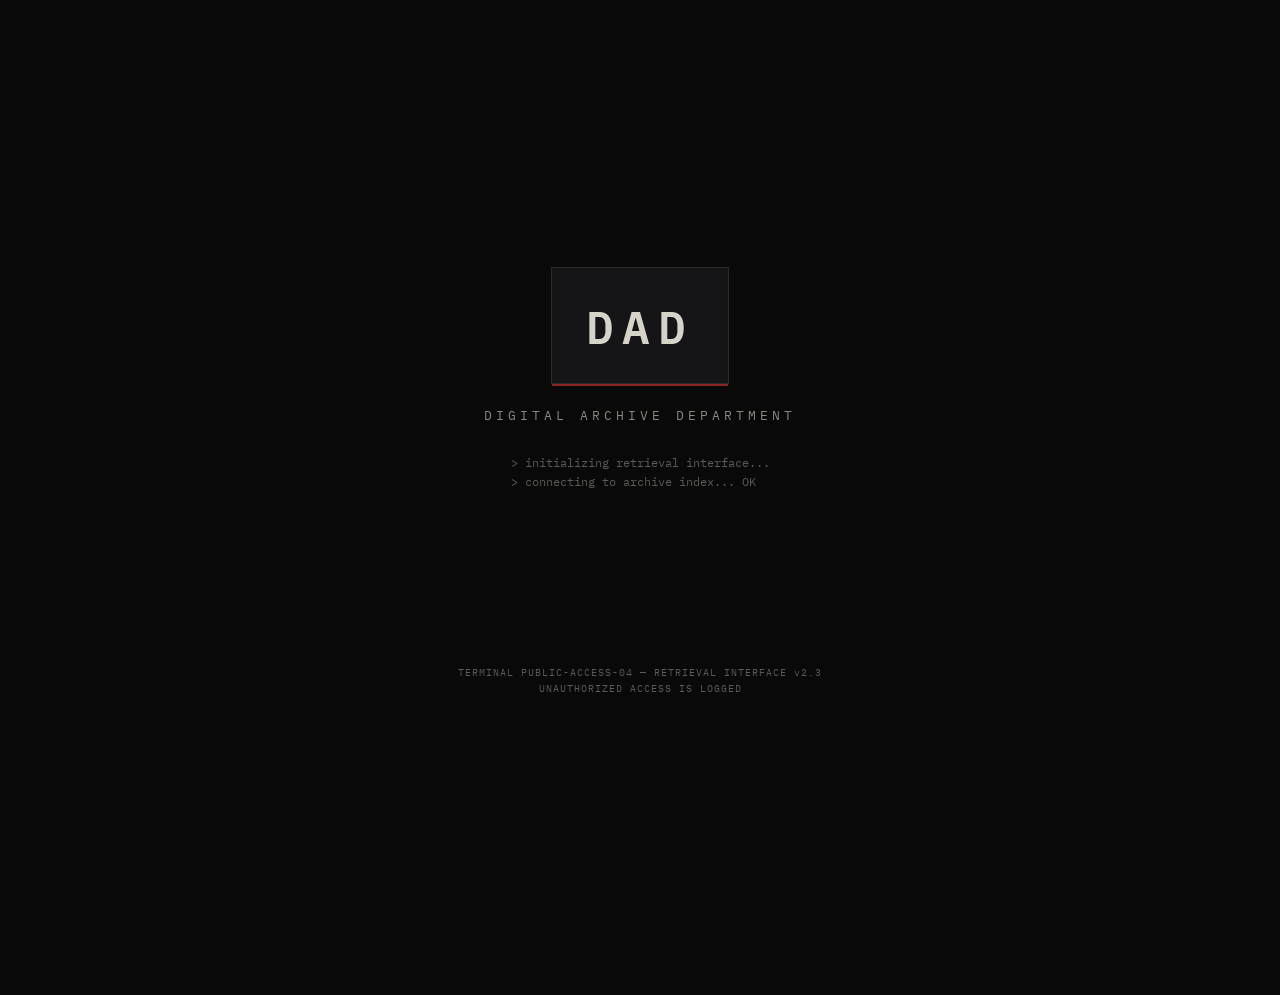
==== index.html @ 1bc1af53 "Build D.A.D. digital archive ARG site with hidden admin panel Static, no-build site: dark institutio" ====
<!DOCTYPE html>
<html lang="en">
<head>
<meta charset="UTF-8">
<meta name="viewport" content="width=device-width, initial-scale=1.0">
<title>D.A.D. — Digital Archive Department</title>
<meta name="description" content="Internal retrieval terminal for the Digital Archive Department.">
<link rel="icon" href="data:image/svg+xml,%3Csvg xmlns='http://www.w3.org/2000/svg' viewBox='0 0 32 32'%3E%3Crect width='32' height='32' fill='%230f0f11'/%3E%3Ctext x='16' y='22' font-family='monospace' font-size='16' fill='%23d6d3c9' text-anchor='middle'%3ED%3C/text%3E%3Crect x='24' y='24' width='6' height='6' fill='%238a2323'/%3E%3C/svg%3E">
<link rel="stylesheet" href="/assets/css/main.css">
<!-- staging note: /admin/ build excluded from public nav per deployment checklist -->
</head>
<body>
<main>
  <div class="landing">
    <div class="landing-mark">DAD</div>
    <div class="landing-title">DIGITAL ARCHIVE DEPARTMENT</div>
    <div class="landing-boot" id="boot-text"></div>
    <a class="landing-enter" id="enter-link" href="/archive.html">ENTER ARCHIVE</a>
    <div class="landing-foot">TERMINAL PUBLIC-ACCESS-04 &mdash; RETRIEVAL INTERFACE v2.3<br>UNAUTHORIZED ACCESS IS LOGGED</div>
  </div>
</main>

<script src="/assets/js/effects.js"></script>
<script>
  var lines = [
    "> initializing retrieval interface...",
    "> connecting to archive index... OK",
    "> terminal: PUBLIC-ACCESS-04",
    "> clearance level: UNVERIFIED",
    "> loading record index..."
  ];
  var bootEl = document.getElementById("boot-text");
  var enterLink = document.getElementById("enter-link");
  function typeLines(i) {
    if (i >= lines.length) {
      enterLink.classList.add("ready");
      return;
    }
    var lineEl = document.createElement("div");
    bootEl.appendChild(lineEl);
    DADEffects.typeInto(lineEl, lines[i], 14, function () {
      setTimeout(function () { typeLines(i + 1); }, 180);
    });
  }
  typeLines(0);
</script>
</body>
</html>
---- assets/css/main.css ----
@import url("https://fonts.googleapis.com/css2?family=IBM+Plex+Mono:wght@400;500;600&display=swap");

:root {
  --bg: #09090a;
  --bg-alt: #0f0f11;
  --panel: #151517;
  --panel-raised: #1b1b1e;
  --border: #2a2a2d;
  --border-soft: #202022;
  --text: #d6d3c9;
  --text-dim: #8b887f;
  --text-faint: #5c5a54;
  --red: #8a2323;
  --red-bright: #b43333;
  --red-glow: rgba(138, 35, 35, 0.35);
  --amber: #a3813f;
  --green: #5c7a5f;
  --mono: "IBM Plex Mono", ui-monospace, "SFMono-Regular", Consolas, "Courier New", monospace;
}

* { box-sizing: border-box; }

html, body {
  margin: 0;
  padding: 0;
  background: var(--bg);
  color: var(--text);
  font-family: var(--mono);
  font-size: 15px;
  line-height: 1.55;
}

body {
  min-height: 100vh;
  position: relative;
}

a { color: var(--text); }
a:hover { color: #fff; }

/* ---------- CRT / scanline overlay ---------- */
.crt-overlay {
  pointer-events: none;
  position: fixed;
  inset: 0;
  z-index: 999;
  background:
    repeating-linear-gradient(
      to bottom,
      rgba(255, 255, 255, 0.018) 0px,
      rgba(255, 255, 255, 0.018) 1px,
      transparent 1px,
      transparent 3px
    );
  mix-blend-mode: overlay;
  opacity: 0.55;
}

.crt-vignette {
  pointer-events: none;
  position: fixed;
  inset: 0;
  z-index: 998;
  background: radial-gradient(ellipse at center, transparent 55%, rgba(0, 0, 0, 0.55) 130%);
}

@media (prefers-reduced-motion: no-preference) {
  .crt-overlay { animation: flicker 7s infinite; }
}
@keyframes flicker {
  0%, 96%, 100% { opacity: 0.55; }
  97% { opacity: 0.42; }
  98% { opacity: 0.6; }
}

/* ---------- Layout shell ---------- */
.shell { max-width: 1080px; margin: 0 auto; padding: 0 20px; }

.topbar {
  border-bottom: 1px solid var(--border);
  background: linear-gradient(to bottom, var(--bg-alt), var(--bg));
}
.topbar-inner {
  max-width: 1080px;
  margin: 0 auto;
  padding: 14px 20px;
  display: flex;
  align-items: center;
  gap: 18px;
  flex-wrap: wrap;
}

.brand { display: flex; align-items: center; gap: 10px; text-decoration: none; }
.brand-mark {
  width: 34px; height: 34px;
  border: 1px solid var(--border-soft);
  display: flex; align-items: center; justify-content: center;
  font-weight: 600;
  color: var(--text);
  background: var(--panel);
  letter-spacing: 0.5px;
  position: relative;
}
.brand-mark::after {
  content: "";
  position: absolute;
  right: -1px; bottom: -1px;
  width: 6px; height: 6px;
  background: var(--red);
}
.brand-text { display: flex; flex-direction: column; line-height: 1.2; }
.brand-title { font-size: 13px; letter-spacing: 2px; color: var(--text); font-weight: 600; }
.brand-sub { font-size: 10px; letter-spacing: 1.5px; color: var(--text-faint); }

.nav { display: flex; gap: 4px; margin-left: auto; flex-wrap: wrap; }
.nav a {
  text-decoration: none;
  font-size: 12px;
  letter-spacing: 0.5px;
  color: var(--text-dim);
  padding: 7px 12px;
  border: 1px solid transparent;
}
.nav a:hover, .nav a.active {
  color: var(--text);
  border-color: var(--border);
  background: var(--panel);
}

.status-strip {
  border-bottom: 1px solid var(--border-soft);
  background: var(--bg-alt);
  font-size: 11px;
  color: var(--text-faint);
}
.status-strip-inner {
  max-width: 1080px;
  margin: 0 auto;
  padding: 6px 20px;
  display: flex;
  gap: 18px;
  flex-wrap: wrap;
  letter-spacing: 0.5px;
}
.status-strip .dot {
  display: inline-block; width: 6px; height: 6px; border-radius: 50%;
  background: var(--green); margin-right: 6px; vertical-align: middle;
}

main { padding: 32px 0 64px; }

footer {
  border-top: 1px solid var(--border-soft);
  padding: 18px 0 30px;
  color: var(--text-faint);
  font-size: 11px;
}
footer .shell { display: flex; justify-content: space-between; flex-wrap: wrap; gap: 8px; }

/* ---------- Typography helpers ---------- */
h1, h2, h3 { font-family: var(--mono); font-weight: 600; letter-spacing: 0.5px; color: var(--text); }
h1 { font-size: 20px; }
h2 { font-size: 15px; text-transform: uppercase; letter-spacing: 1.5px; color: var(--text-dim); }
.eyebrow {
  font-size: 11px; letter-spacing: 2px; color: var(--text-faint); text-transform: uppercase; margin-bottom: 6px;
}
.mono-block {
  font-family: var(--mono);
  white-space: pre-wrap;
}
.muted { color: var(--text-dim); }
.faint { color: var(--text-faint); }

/* ---------- Landing (index) ---------- */
.landing {
  min-height: calc(100vh - 1px);
  display: flex;
  align-items: center;
  justify-content: center;
  flex-direction: column;
  text-align: center;
  padding: 40px 20px;
}
.landing-mark {
  font-size: 46px;
  font-weight: 600;
  letter-spacing: 8px;
  border: 1px solid var(--border);
  padding: 22px 34px;
  background: var(--panel);
  position: relative;
}
.landing-mark::before {
  content: "";
  position: absolute; left: 0; right: 0; bottom: -3px;
  height: 2px; background: var(--red);
}
.landing-title { margin-top: 22px; font-size: 13px; letter-spacing: 4px; color: var(--text-dim); }
.landing-boot {
  margin-top: 28px;
  min-height: 90px;
  font-size: 12px;
  color: var(--text-faint);
  text-align: left;
  max-width: 480px;
}
.landing-boot .cursor { animation: blink 1s step-end infinite; }
@keyframes blink { 50% { opacity: 0; } }

.landing-enter {
  margin-top: 30px;
  display: inline-block;
  padding: 12px 28px;
  border: 1px solid var(--border);
  color: var(--text);
  text-decoration: none;
  font-size: 12px;
  letter-spacing: 2px;
  background: var(--panel);
  opacity: 0;
  transition: border-color 0.15s, background 0.15s;
}
.landing-enter.ready { opacity: 1; }
.landing-enter:hover { border-color: var(--red); background: var(--panel-raised); }

.landing-foot {
  margin-top: 46px;
  font-size: 10px;
  color: var(--text-faint);
  letter-spacing: 1px;
}

/* ---------- Panels / cards ---------- */
.panel {
  background: var(--panel);
  border: 1px solid var(--border);
}
.panel-header {
  padding: 10px 16px;
  border-bottom: 1px solid var(--border-soft);
  display: flex;
  align-items: center;
  justify-content: space-between;
  gap: 10px;
  flex-wrap: wrap;
}
.panel-body { padding: 16px; }

/* ---------- Badges ---------- */
.badge {
  display: inline-block;
  font-size: 10px;
  letter-spacing: 1px;
  padding: 3px 8px;
  border: 1px solid var(--border);
  color: var(--text-dim);
  text-transform: uppercase;
  white-space: nowrap;
}
.badge.cls-unclassified { color: var(--text-dim); }
.badge.cls-restricted { color: var(--amber); border-color: #3a2f1c; }
.badge.cls-classified { color: var(--red-bright); border-color: #3a1a1a; }
.badge.cls-admin-only { color: var(--red-bright); border-color: var(--red); background: rgba(138,35,35,0.12); }
.badge.cls-unlogged { color: var(--text-faint); border-style: dashed; }

.badge.status-active { color: var(--green); border-color: #22301f; }
.badge.status-archived { color: var(--text-dim); }
.badge.status-corrupted { color: var(--amber); border-color: #3a2f1c; }
.badge.status-redacted { color: var(--text-faint); background: #050505; }
.badge.status-access-denied { color: var(--red-bright); border-color: var(--red); }
.badge.status-unofficial { color: var(--text-faint); border-style: dashed; }

/* ---------- Search / filter bar ---------- */
.filterbar {
  display: flex;
  gap: 10px;
  flex-wrap: wrap;
  margin-bottom: 18px;
}
.filterbar input[type="text"],
.filterbar select {
  background: var(--bg-alt);
  border: 1px solid var(--border);
  color: var(--text);
  font-family: var(--mono);
  font-size: 12px;
  padding: 9px 11px;
}
.filterbar input[type="text"] { flex: 1; min-width: 180px; }

/* ---------- Records table ---------- */
.table-scroll { overflow-x: auto; }
.records-table { width: 100%; min-width: 560px; border-collapse: collapse; font-size: 13px; }
.records-table thead th {
  text-align: left;
  font-size: 10px;
  letter-spacing: 1.5px;
  color: var(--text-faint);
  text-transform: uppercase;
  padding: 8px 10px;
  border-bottom: 1px solid var(--border);
}
.records-table tbody tr {
  border-bottom: 1px solid var(--border-soft);
  transition: background 0.1s;
}
.records-table tbody tr.linkable { cursor: pointer; }
.records-table tbody tr.linkable:hover { background: var(--panel-raised); }
.records-table td { padding: 10px 10px; vertical-align: middle; }
.records-table .rid { color: var(--text-dim); letter-spacing: 1px; }
.records-table tr.locked { opacity: 0.55; }
.records-table tr.locked td.title::after {
  content: " \1F512";
  font-size: 10px;
}
.records-empty { padding: 30px; text-align: center; color: var(--text-faint); font-size: 12px; }

/* ---------- Record detail ---------- */
.record-head {
  display: flex;
  justify-content: space-between;
  align-items: flex-start;
  gap: 16px;
  flex-wrap: wrap;
  margin-bottom: 18px;
}
.record-head-id { font-size: 11px; color: var(--text-faint); letter-spacing: 1px; margin-bottom: 4px; }
.record-head h1 { margin: 4px 0 0; }
.record-badges { display: flex; gap: 8px; flex-wrap: wrap; }

.record-grid {
  display: grid;
  grid-template-columns: 220px 1fr;
  gap: 20px;
  align-items: start;
}
@media (max-width: 720px) {
  .record-grid { grid-template-columns: 1fr; }
}

.meta-list { list-style: none; margin: 0; padding: 0; font-size: 12px; }
.meta-list li {
  display: flex; flex-direction: column; gap: 2px;
  padding: 9px 0; border-bottom: 1px solid var(--border-soft);
}
.meta-list li:last-child { border-bottom: none; }
.meta-list .k { color: var(--text-faint); letter-spacing: 1px; font-size: 10px; text-transform: uppercase; }
.meta-list .v { color: var(--text); word-break: break-word; }
.meta-list .v.redacted-val { color: var(--text-faint); }

.record-body p { margin: 0 0 14px; color: var(--text); }
.record-body p:last-child { margin-bottom: 0; }

.redacted-line {
  background: #050505;
  color: transparent;
  border-radius: 1px;
  user-select: none;
}

.media-block {
  margin: 20px 0;
  border: 1px solid var(--border);
  background: #000;
}
.media-block video { width: 100%; display: block; max-height: 480px; background: #000; }
.media-caption {
  padding: 8px 12px;
  font-size: 11px;
  color: var(--text-faint);
  border-top: 1px solid var(--border-soft);
  display: flex;
  justify-content: space-between;
  gap: 10px;
  flex-wrap: wrap;
}
.media-empty {
  padding: 46px 16px;
  text-align: center;
  color: var(--text-faint);
  font-size: 12px;
  letter-spacing: 0.5px;
  background:
    repeating-linear-gradient(45deg, #0c0c0d 0, #0c0c0d 10px, #0a0a0b 10px, #0a0a0b 20px);
}

.access-log { margin-top: 24px; }
.access-log table { width: 100%; border-collapse: collapse; font-size: 11px; }
.access-log th {
  text-align: left; color: var(--text-faint); letter-spacing: 1px; text-transform: uppercase;
  padding: 6px 8px; border-bottom: 1px solid var(--border); font-size: 10px;
}
.access-log td { padding: 6px 8px; color: var(--text-dim); border-bottom: 1px solid var(--border-soft); }

.denied-block {
  text-align: center;
  padding: 60px 20px;
  border: 1px solid var(--red);
  background: repeating-linear-gradient(135deg, #0d0808 0, #0d0808 12px, #0a0707 12px, #0a0707 24px);
}
.denied-code { font-size: 40px; color: var(--red-bright); letter-spacing: 4px; margin-bottom: 10px; }
.denied-msg { color: var(--text-dim); font-size: 13px; }
.denied-sub { color: var(--text-faint); font-size: 11px; margin-top: 14px; }

.back-link { display: inline-block; margin-bottom: 16px; font-size: 12px; color: var(--text-dim); text-decoration: none; }
.back-link:hover { color: var(--text); }

/* ---------- Utility ---------- */
.scan-hairline { height: 1px; background: linear-gradient(to right, transparent, var(--border), transparent); margin: 26px 0; }

::selection { background: var(--red-glow); color: #fff; }

@media (max-width: 560px) {
  body { font-size: 14px; }
  .landing-mark { font-size: 32px; padding: 16px 22px; letter-spacing: 5px; }
  .record-head { flex-direction: column; }
}
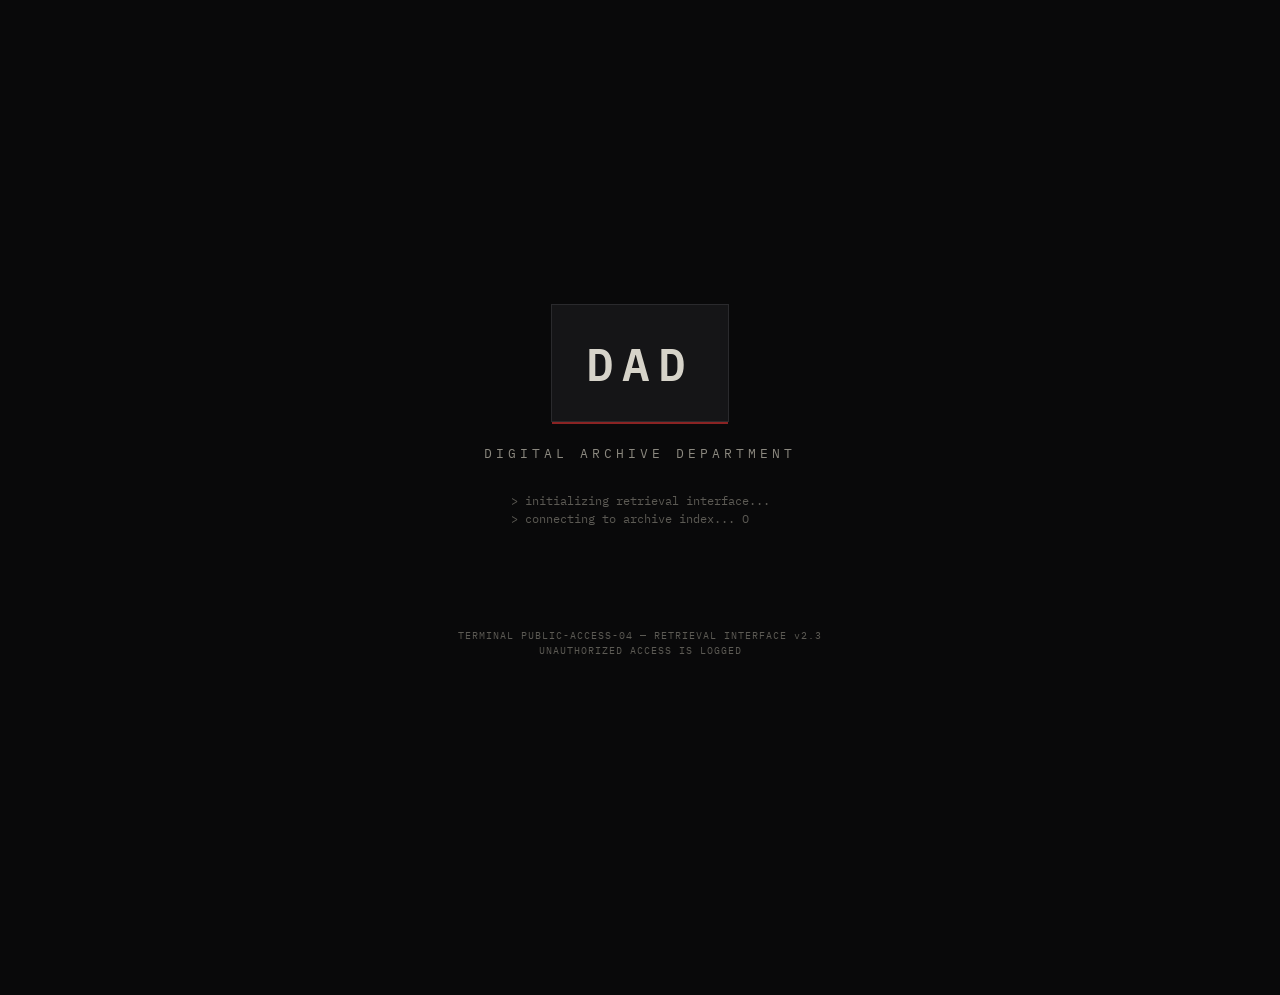
==== commit 5b76352d: "Add clearance-code gate to public site; document Cloudflare Pages deploy The public archive (index/a" ====
--- a/index.html
+++ b/index.html
@@ -15,13 +15,26 @@
     <div class="landing-mark">DAD</div>
     <div class="landing-title">DIGITAL ARCHIVE DEPARTMENT</div>
     <div class="landing-boot" id="boot-text"></div>
-    <a class="landing-enter" id="enter-link" href="/archive.html">ENTER ARCHIVE</a>
+
+    <form class="clearance-form" id="clearance-form" style="display:none;">
+      <label for="clearance-input">CLEARANCE CODE REQUIRED</label>
+      <input type="password" id="clearance-input" autocomplete="off" spellcheck="false">
+      <button type="submit" class="landing-enter ready" style="cursor:pointer;">AUTHENTICATE</button>
+      <div class="clearance-error" id="clearance-error"></div>
+    </form>
+
+    <a class="landing-enter" id="enter-link" href="/archive.html" style="display:none;">ENTER ARCHIVE</a>
+
     <div class="landing-foot">TERMINAL PUBLIC-ACCESS-04 &mdash; RETRIEVAL INTERFACE v2.3<br>UNAUTHORIZED ACCESS IS LOGGED</div>
   </div>
 </main>
 
 <script src="/assets/js/effects.js"></script>
+<script src="/assets/js/gate.js"></script>
 <script>
+  var params = new URLSearchParams(window.location.search);
+  var returnTo = params.get("return") || "/archive.html";
+
   var lines = [
     "> initializing retrieval interface...",
     "> connecting to archive index... OK",
@@ -31,9 +44,15 @@
   ];
   var bootEl = document.getElementById("boot-text");
   var enterLink = document.getElementById("enter-link");
+  var clearanceForm = document.getElementById("clearance-form");
+  var clearanceInput = document.getElementById("clearance-input");
+  var clearanceError = document.getElementById("clearance-error");
+
+  enterLink.setAttribute("href", returnTo);
+
   function typeLines(i) {
     if (i >= lines.length) {
-      enterLink.classList.add("ready");
+      revealNext();
       return;
     }
     var lineEl = document.createElement("div");
@@ -42,6 +61,30 @@
       setTimeout(function () { typeLines(i + 1); }, 180);
     });
   }
+
+  function revealNext() {
+    if (DADGate.isCleared()) {
+      enterLink.style.display = "";
+    } else {
+      clearanceForm.style.display = "flex";
+      clearanceInput.focus();
+    }
+  }
+
+  clearanceForm.addEventListener("submit", function (e) {
+    e.preventDefault();
+    if (DADGate.verify(clearanceInput.value)) {
+      DADGate.grant();
+      clearanceError.textContent = "";
+      clearanceForm.querySelector("label").textContent = "ACCESS GRANTED";
+      setTimeout(function () { window.location.href = returnTo; }, 500);
+    } else {
+      clearanceError.textContent = "ACCESS DENIED — INVALID CLEARANCE CODE";
+      clearanceInput.value = "";
+      clearanceInput.focus();
+    }
+  });
+
   typeLines(0);
 </script>
 </body>
--- a/assets/css/main.css
+++ b/assets/css/main.css
@@ -230,6 +230,42 @@
   letter-spacing: 1px;
 }
 
+.clearance-form {
+  margin-top: 30px;
+  display: flex;
+  flex-direction: column;
+  align-items: center;
+  gap: 12px;
+  width: 100%;
+  max-width: 280px;
+}
+.clearance-form label {
+  font-size: 11px;
+  letter-spacing: 2px;
+  color: var(--text-dim);
+}
+.clearance-form input {
+  width: 100%;
+  background: var(--bg-alt);
+  border: 1px solid var(--border);
+  color: var(--text);
+  font-family: var(--mono);
+  font-size: 13px;
+  letter-spacing: 2px;
+  text-align: center;
+  padding: 11px;
+}
+.clearance-form input:focus {
+  outline: none;
+  border-color: var(--red);
+}
+.clearance-error {
+  min-height: 14px;
+  font-size: 11px;
+  color: var(--red-bright);
+  letter-spacing: 0.5px;
+}
+
 /* ---------- Panels / cards ---------- */
 .panel {
   background: var(--panel);
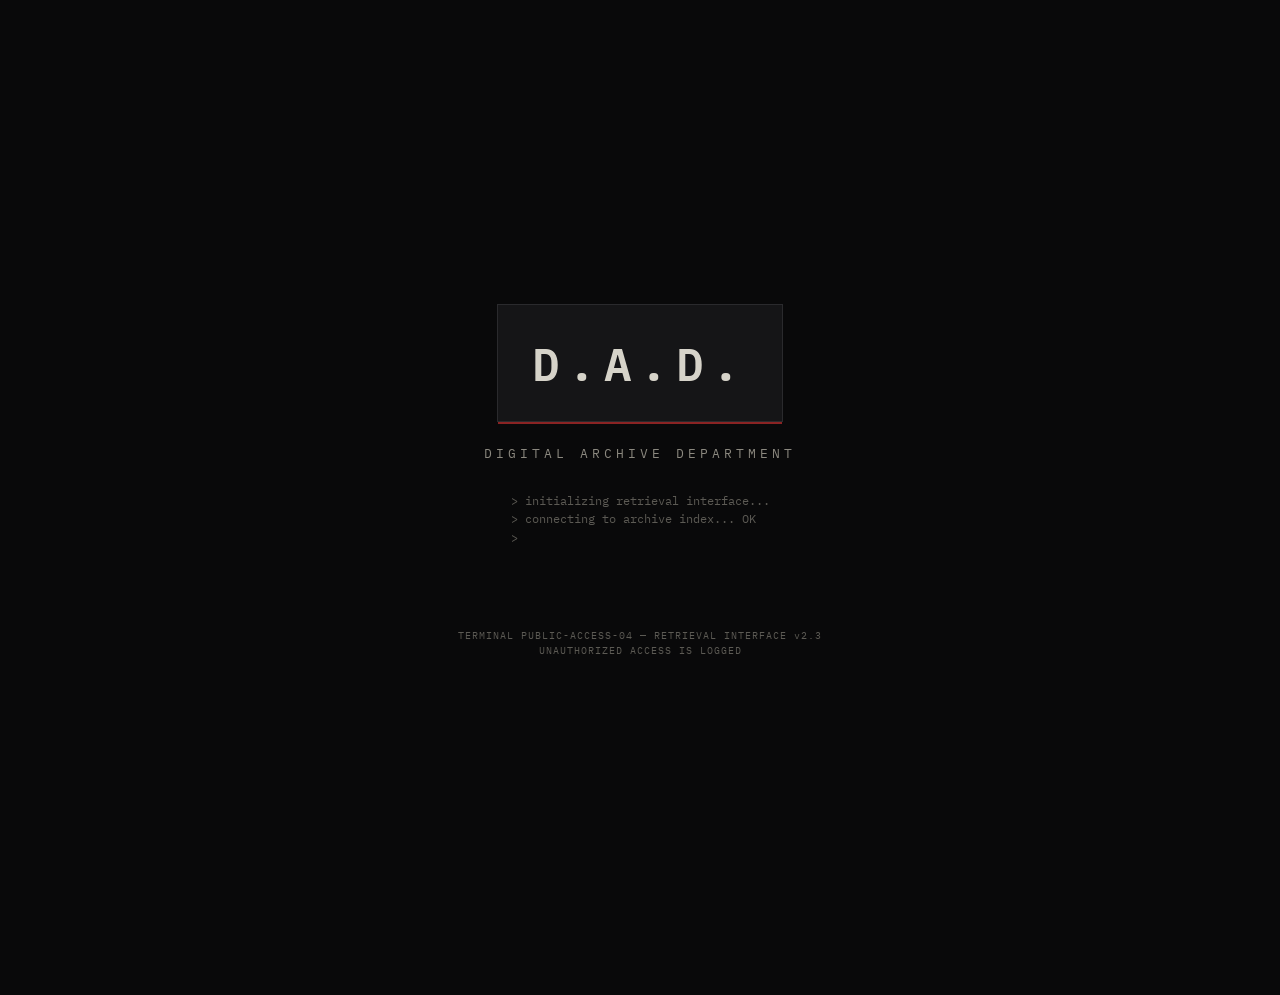
==== commit e9b9f72a: "Fix Cloudflare deploy config, use D.A.D. branding, remove leftover secret from README Add wrangler.t" ====
--- a/index.html
+++ b/index.html
@@ -12,7 +12,7 @@
 <body>
 <main>
   <div class="landing">
-    <div class="landing-mark">DAD</div>
+    <div class="landing-mark">D.A.D.</div>
     <div class="landing-title">DIGITAL ARCHIVE DEPARTMENT</div>
     <div class="landing-boot" id="boot-text"></div>
 
--- a/assets/css/main.css
+++ b/assets/css/main.css
@@ -92,14 +92,17 @@
 
 .brand { display: flex; align-items: center; gap: 10px; text-decoration: none; }
 .brand-mark {
-  width: 34px; height: 34px;
+  min-width: 34px; height: 34px;
+  padding: 0 5px;
   border: 1px solid var(--border-soft);
   display: flex; align-items: center; justify-content: center;
   font-weight: 600;
+  font-size: 11px;
   color: var(--text);
   background: var(--panel);
-  letter-spacing: 0.5px;
+  letter-spacing: 0;
   position: relative;
+  white-space: nowrap;
 }
 .brand-mark::after {
   content: "";
